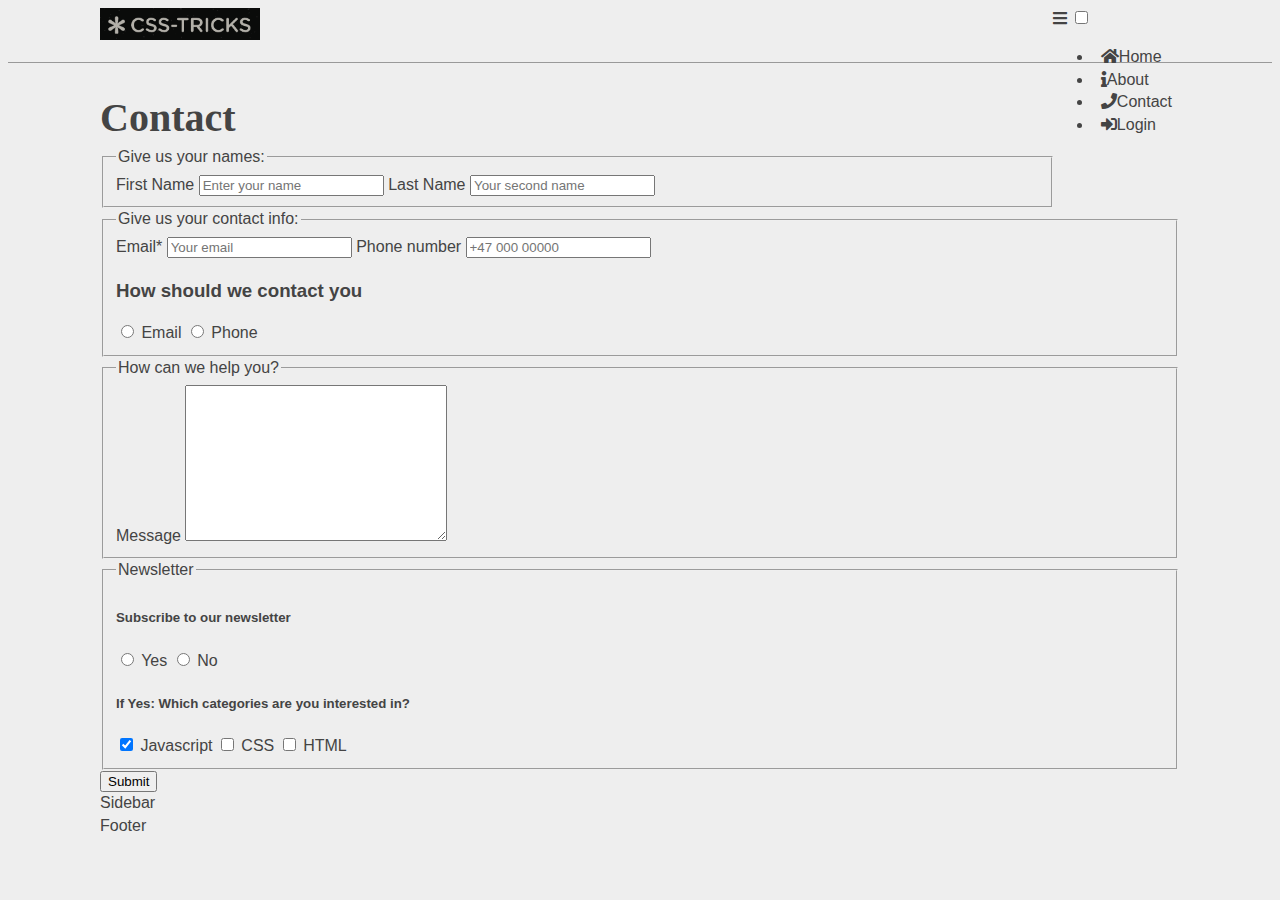
==== contact.html @ 02fa669e "added" ====
<!DOCTYPE html>
<html lang="en">
<head>
    <meta charset="UTF-8">
    <meta http-equiv="X-UA-Compatible" content="IE=edge">
    <meta name="viewport" content="width=device-width, initial-scale=1.0">
    <link href="https://www.noroff.no//images/logo/favicon.png" rel="shortcut icon" type="image/vnd.microsoft.icon">
    <title>Contact page</title>
    <link rel="preconnect" href="https://fonts.googleapis.com">
    <link rel="preconnect" href="https://fonts.gstatic.com" crossorigin>
    <link href="https://fonts.googleapis.com/css2?family=Open+Sans:wght@500;700&display=swap" rel="stylesheet">
    <link rel="stylesheet" href="https://cdnjs.cloudflare.com/ajax/libs/font-awesome/5.15.4/css/all.min.css" integrity="sha512-1ycn6IcaQQ40/MKBW2W4Rhis/DbILU74C1vSrLJxCq57o941Ym01SwNsOMqvEBFlcgUa6xLiPY/NS5R+E6ztJQ==" crossorigin="anonymous" referrerpolicy="no-referrer" />
    <link rel="stylesheet" href="./css/styles.css">
</head>
<body>
    <header class="app-header">       
        <div class="inner">
            <a href="/" class="app-logo">
                <img src="./imgs/logo.png" alt="CSS Tricks">
            </a>        
            <nav class="app-navigation">
                <label for="hamburger-menu">
                    <span class="sr-only">Hamburger menu</span>
                    <i class="fas fa-bars"></i>
                </label>
                <input id="hamburger-menu" type="checkbox" />

                <ul class="app-navigation-drawer">
                    <li>
                        <a href="/">
                        <i class="fas fa-home color-red"></i>Home
                        </a>
                    </li>
                    <li>
                        <a href="./about.html">
                        <i class="fas fa-info color-red"></i>About
                        </a>
                    </li>
                    <li>
                        <a href="./contact.html">
                        <i class="fas fa-phone color-red"></i>Contact
                        </a>
                    </li>
                    <li>
                        <a href="./login.html">
                        <i class="fas fa-sign-in-alt color-red"></i>Login
                        </a>
                    </li>
                </ul>
            </nav>
        </div>
    </header>

    <main>
        <div class="inner">
            <section>
                <article class="app-article">
                    <header>
                        <h1>Contact</h1>
                    </header>                   
                        <form action="POST">
                            <fieldset>
                                <legend>Give us your names:</legend>
                                <label for="firstName">First Name</label>                               
                                    <input id="firstname" class="input-text" type="text" name="firstName" placeholder="Enter your name"/>                          
                               
                                    <label for="lastName">Last Name</label> 
                                
                                    <input id="lastname" class="input-text" type="text" name="lastName" placeholder="Your second name"/>                          
                                
                            </fieldset>
                            <fieldset>
                                <legend>Give us your contact info:</legend>
                                <label for="email">Email<span class="color-red">*</span></label>
                                
                                    <input id="email"  type="email" name="email" placeholder="Your email">
                                
                                    <label for="number">Phone number</label>
                                
                                    <input id="number" name="number" type="tel" placeholder="+47 000 00000">
                                    <h3>How should we contact you</h3>
                                
                                    <label for="email"><input id="email1" type="radio" name="contactYou" value="email"> Email </label>

                                    <label for="phone"><input id="Phone" type="radio" name="contactYou" value="Phone"> Phone </label>                                                           
                            </fieldset>
                            <fieldset>
                                <legend>How can we help you?</legend>
                                <label for="message"> Message </label>
                                
                                    <textarea name="message" id="message" class="input-text" cols="30" rows="10"></textarea>
                                      
                            </fieldset>
                            <fieldset>
                                <legend>Newsletter</legend>
                                <h5>Subscribe to our newsletter</h5>
                                <label for="newsletter">
                                    <input id="yes" type="radio" name="newsletter" value="yes">
                                    Yes
                                </label>
                                <label for="newsletter">
                                    <input id="no" type="radio" name="newsletter" value="no">
                                    No
                                </label>
                                <h5>If Yes: Which categories are you interested in?</h5>
                                <label for="javascript">
                                    <input id="javascript" type="checkbox" name="javascript" checked />
                                    Javascript
                                </label>
                                <label for="css">
                                    <input id="css" type="checkbox" name="css" />
                                    CSS
                                </label>
                                <label for="html">
                                    <input id="html" type="checkbox" name="html" />
                                    HTML
                                </label>                         
                            </fieldset>
                            <input type="submit" value="Submit">
                        </form>
                    </article>
                <aside class="app-sidebar">Sidebar</aside>
            </section>
        </div>
    </main>
    
    <footer>
        <div class="inner">Footer</div>
    </footer>   
</body>
</html>
---- css/styles.css ----
@font-face {
    font-family:'Pacifico' ;
    src: url('../fonts/Pacifico/Pacifico-Regular.ttf') format('ttf');
    font-family: 'Permanent Marker', cursive;
    src: url('../fonts/Permanent_Marker/PermanentMarker-Regular.ttf') format('ttf');
}

Body {
    background-color: #eee;
    font-family: 'Trebuchet MS', 'Lucida Sans Unicode', 'Lucida Grande', 
    'Lucida Sans', Arial, sans-serif;
    color: #444;
    font-weight: normal;
    line-height: 1.4;
}

.app-header {
    border-bottom: 1px solid #999;
    padding-bottom: 1em;
}

.inner{
    max-width: 1080px;
    margin: 0 auto;
}

.app-logo {
    display: inline-block;
}

.app-logo img {
    width: 160px;
}

.app-navigation {
    float: right;
}

.app-navigation a:link {
    text-decoration: none;
    color: #444;
    padding: 0.5em;
}

.app-navigation a:visited {
    color:#444;
}

.app-navigation a:active {
    color: greenyellow;
}

.app-navigation a:hover {
    color: paleturquoise;
}
/* links have 4 states 
a:link, a:visited, a:active , a:hover */
h1 {
    font-family: 'Pacifico';
    font-size: 2.5rem;
    margin-bottom: 0%;
}

p {
    font-family: 'Permanent Marker', cursive;
}
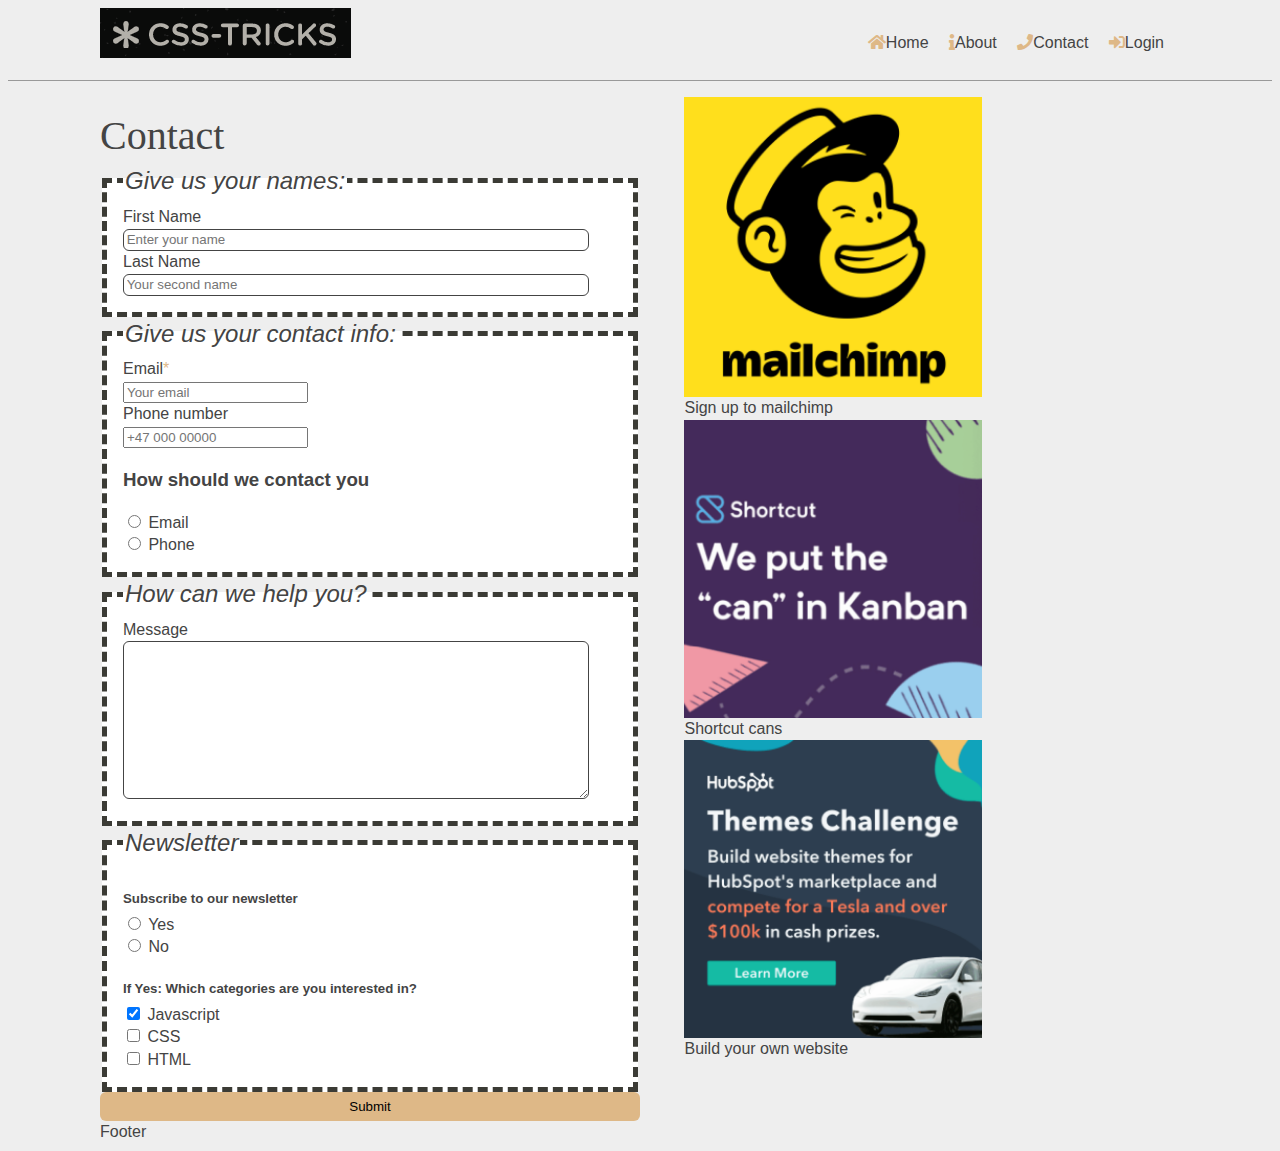
==== commit 25cb177f: "ADDED" ====
--- a/contact.html
+++ b/contact.html
@@ -119,9 +119,25 @@
                             <input type="submit" value="Submit">
                         </form>
                     </article>
-                <aside class="app-sidebar">Sidebar</aside>
+                <aside class="app-sidebar">
+                    <figure>
+                        <img src="/imgs/advert-1.png" alt="advert-1" />
+                        <caption>
+                            Sign up to mailchimp
+                        </caption>
+                        <img src="/imgs/advert-2.png" alt="advert-1" />
+                        <caption>
+                            Shortcut cans
+                        </caption>
+                        <img src="/imgs/advert-3.png" alt="advert-1" />
+                        <caption>
+                            Build your own website
+                        </caption>
+                    </figure>
+                </aside>
             </section>
         </div>
+        
     </main>
     
     <footer>
--- a/css/styles.css
+++ b/css/styles.css
@@ -1,66 +1,230 @@
 @font-face {
-    font-family:'Pacifico' ;
-    src: url('../fonts/Pacifico/Pacifico-Regular.ttf') format('ttf');
-    font-family: 'Permanent Marker', cursive;
-    src: url('../fonts/Permanent_Marker/PermanentMarker-Regular.ttf') format('ttf');
-}
-
-Body {
-    background-color: #eee;
-    font-family: 'Trebuchet MS', 'Lucida Sans Unicode', 'Lucida Grande', 
-    'Lucida Sans', Arial, sans-serif;
-    color: #444;
-    font-weight: normal;
-    line-height: 1.4;
+  font-family:'Raleway' ;
+  src: url('../fonts/Raleway/Raleway-VariableFont_wght.ttf') format('ttf');
+  font-family: 'Alumi_Sans', cursive;
+  src: url('../fonts/Alumni_Sans/AlumniSans-VariableFont_wght.ttf') format('ttf');
+}
+
+body {
+  background-color: #eee;
+  font-family: "Trebuchet MS", "Lucida Sans Unicode", "Lucida Grande",
+    "Lucida Sans", Arial, sans-serif;
+  color: #444;
+  font-weight: normal;
+  line-height: 1.4;
+}
+
+.inner {
+  max-width: 1080px;
+  margin: 0 auto;
+}
+
+.color-red {
+  color: burlywood;
+}
+
+/*Mobile 320px
+Tablet 767px
+Desktop 1080px*/
+
+main img {
+  width: 100%;
+  margin: 0 auto 0 auto;
+  display: block;
 }
 
 .app-header {
-    border-bottom: 1px solid #999;
-    padding-bottom: 1em;
-}
-
-.inner{
-    max-width: 1080px;
-    margin: 0 auto;
-}
+  border-bottom: 1px solid #999;
+  padding-bottom: 1em;
+}
+
+
 
 .app-logo {
+  display: inline-block;
+}
+
+.app-logo img {
+  min-width: 160px;
+}
+
+.app-navigation {
+  float: right;
+}
+
+/*Links have 4 states: 
+a:link, a:visited, a:active, a:hover */
+.app-navigation a:link {
+  text-decoration: none;
+  color: #444;
+  padding: 0.5em;
+}
+
+.app-navigation a:visited {
+  color: #444;
+}
+
+.app-navigation a:active {
+  color: greenyellow;
+}
+
+.app-navigation a:hover {
+  color: bisque;
+}
+
+/*hamburger menu:*/
+.app-navigation-drawer {
+  /*hide nav on load*/
+  display: block;
+  background: #fff;
+  padding: 0.5em;
+  border-bottom: 2px solid green;
+  list-style: none;
+  /*animate: default state on page load*/
+  transition: all 0.2s linear;
+  transform: translateY(-150%);
+}
+
+.sr-only {
+  display: none;
+}
+
+#hamburger-menu {
+  /*hide the checkbox*/
+  display: none;
+}
+
+#hamburger-menu:checked ~ .app-navigation-drawer {
+  /*show nav on :checked*/
+  display: block;
+  /*animate into page show state*/
+  transform: translateY(0%);
+}
+
+
+h1 {
+  font-size: 2.5rem;
+  margin-bottom: 0;
+  font-family: "Raleway', sans-serif";
+  font-weight: 500;
+}
+
+p {
+  font-family:'Alumni Sans', sans-serif;
+}
+
+form {
+  background-color: transparent;
+}
+
+form fieldset {
+  border: 5px dashed rgb(59, 59, 53);
+  padding: 0.5em 0 1em 1em;
+  background-color: #fff;
+}
+
+form fieldset legend {
+  font-style: italic;
+  font-size: 1.5em;
+}
+
+form label {
+  display: block;
+}
+
+form h5 {
+  margin-bottom: 5px;
+}
+
+.input-text {
+  border: 1px solid #444;
+  padding: 0.2em;
+  color: #666;
+  border-radius: 6px;
+  width: 90%;
+}
+
+.input-text-area {
+  border-radius: 6px;
+}
+
+input[type="submit"] {
+  background-color: burlywood;
+  width: 100%;
+  border: none;
+  cursor: pointer;
+  padding: 0.5em;
+  border-radius: 6px;
+}
+
+input[type="submit"]:hover {
+  background-color: bisque;
+}
+
+/*
+To change color in the form-boxes:
+
+input[type="text"] {
+  background-color: #eee;
+}
+
+input[type="tel"] {
+  background-color: #eee;
+}
+
+input[type="email"] {
+  background-color: #eee;
+}
+*/
+
+/*To make the screen 2 colomns on desktop, and 1 colomn on mobile:
+The last 5% is to add padding, border and margin later*/
+/*CSS comment*/
+
+.footer {
+  background-color:green;
+  padding: 2em;
+}
+
+.footer .column {
+  display: block;
+  width: 20%;
+  border: 1px solid hotpink;
+}
+
+@media screen and (min-width: 767px) {
+  /* I am TABLET and DESKTOP*/
+.app-navigation-drawer {
+  transform: translateY(0%);
+  background: transparent;
+  border-bottom: none;
+  }
+
+
+.fa-bars {
+  display: none;
+
+}
+
+.app-navigation-drawer li {
+  display: inline-block;
+  
+}
+
+.app-article {
     display: inline-block;
-}
-
-.app-logo img {
-    width: 160px;
-}
-
-.app-navigation {
-    float: right;
-}
-
-.app-navigation a:link {
-    text-decoration: none;
-    color: #444;
-    padding: 0.5em;
-}
-
-.app-navigation a:visited {
-    color:#444;
-}
-
-.app-navigation a:active {
-    color: greenyellow;
-}
-
-.app-navigation a:hover {
-    color: paleturquoise;
-}
-/* links have 4 states 
-a:link, a:visited, a:active , a:hover */
-h1 {
-    font-family: 'Pacifico';
-    font-size: 2.5rem;
-    margin-bottom: 0%;
-}
-
-p {
-    font-family: 'Permanent Marker', cursive;
-}
+    width: 50%;
+}
+
+.app-sidebar {
+    display: inline-block;
+    width: 35%;
+    vertical-align: top;
+  }
+
+  .footer .column {
+    display: inline-block;
+    width: 20%;
+    border: 1px solid hotpink;
+  }
+}
